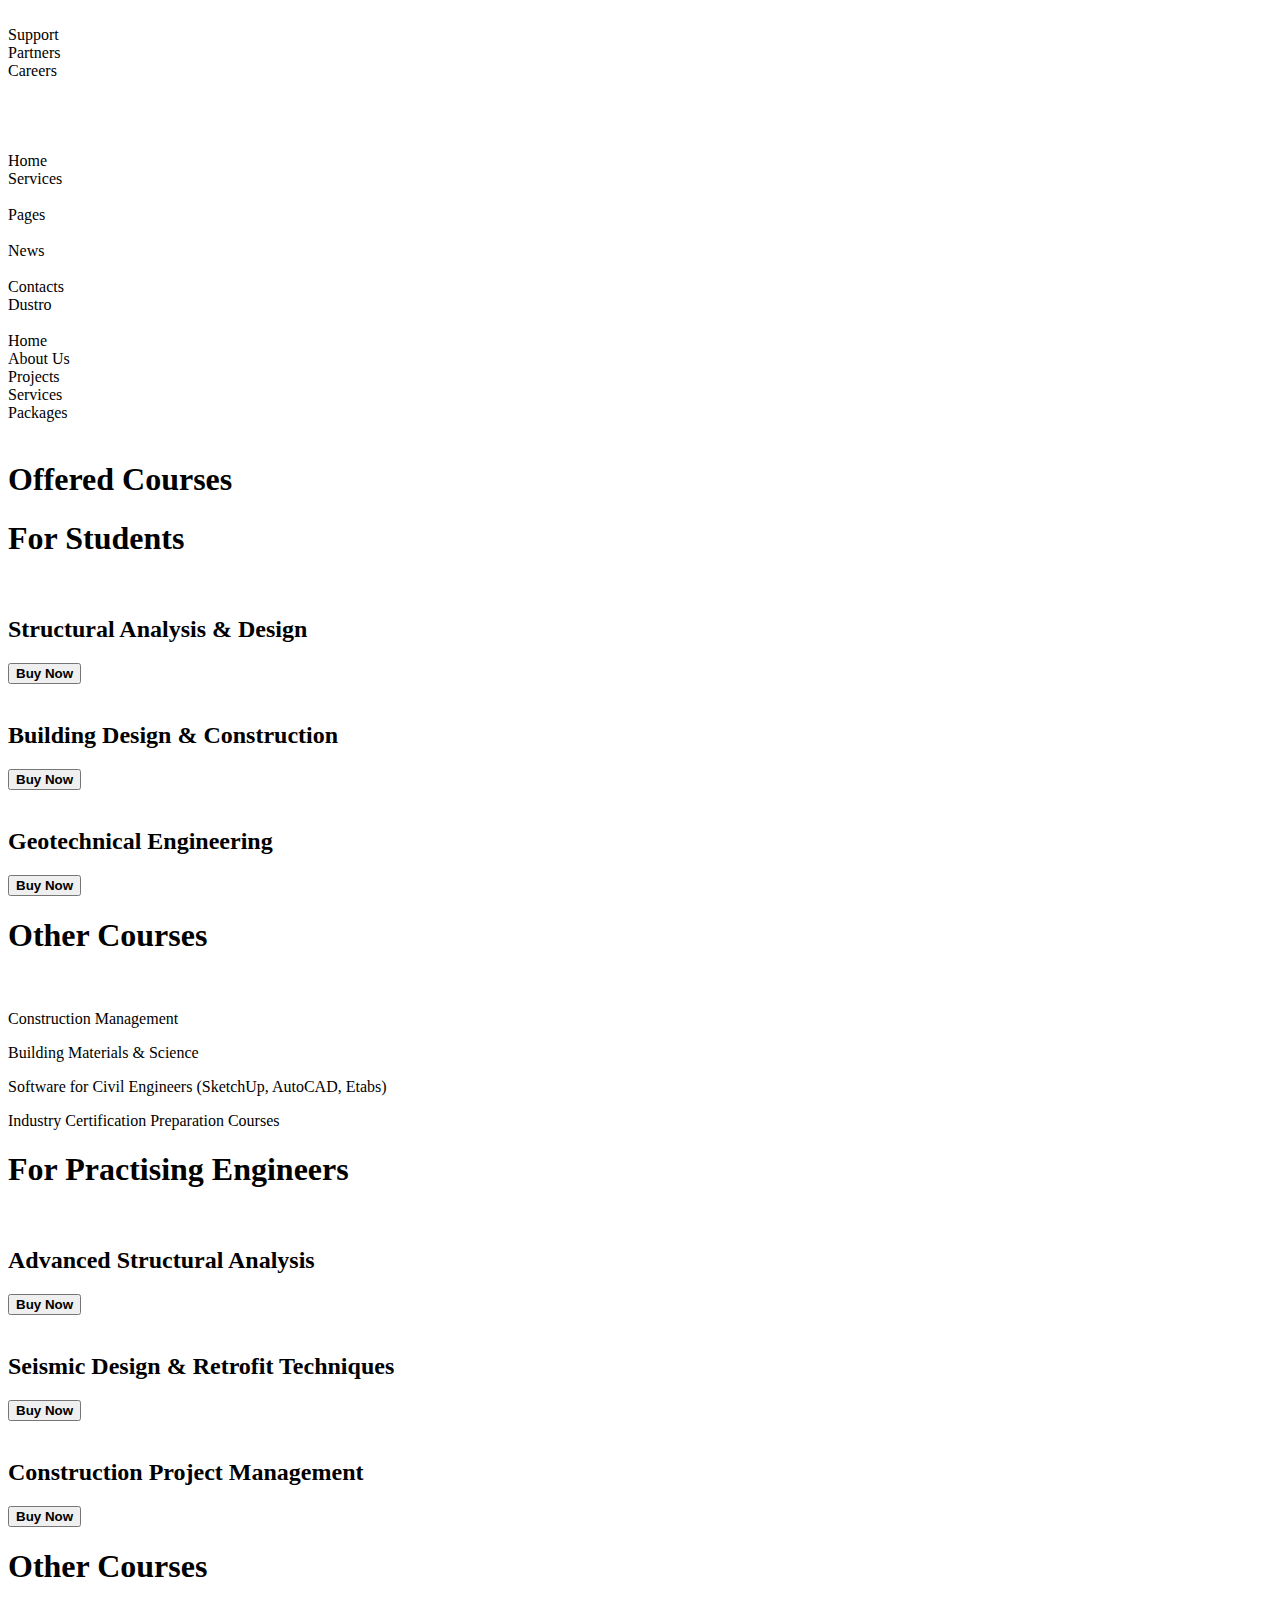
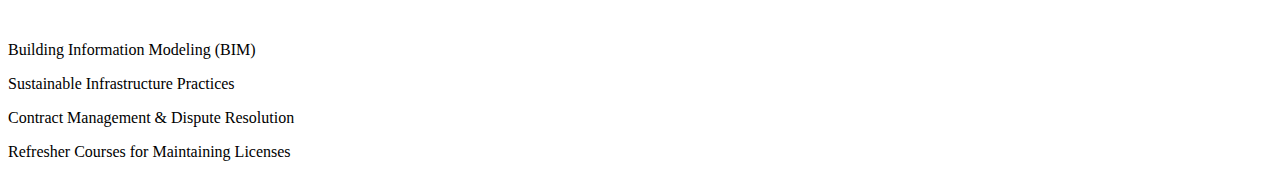
==== course.html @ 963d8dc6 "Update course.html" ====
<!DOCTYPE html>
<html>
  <head>
    <meta charset="utf-8" />
    <meta name="viewport" content="initial-scale=1, width=device-width" />

    <link rel="stylesheet" href="./global.css" />
    <link rel="stylesheet" href="./course.css" />
    <link
      rel="stylesheet"
      href="https://fonts.googleapis.com/css2?family=Work Sans:wght@400;500;600;700&display=swap"
    />
    <link
      rel="stylesheet"
      href="https://fonts.googleapis.com/css2?family=Poppins:wght@400;500&display=swap"
    />
    <link
      rel="stylesheet"
      href="https://fonts.googleapis.com/css2?family=Kanit:wght@300;400;500;600&display=swap"
    />
    <link
      rel="stylesheet"
      href="https://fonts.googleapis.com/css2?family=Roboto:wght@700;900&display=swap"
    />
  </head>
  <body>
    <div class="course">
      <section class="header-parent">
        <div class="header">
          <div class="conrent">
            <div class="bg"></div>
            <div class="top-bar">
              <img class="line-icon1" alt="" src="./public/line.svg" />

              <div class="submenu">
                <div class="support">Support</div>
                <div class="partners">Partners</div>
                <div class="careers">Careers</div>
              </div>
              <div class="social-icons">
                <div class="twitter"></div>
                <div class="facebook-f"></div>
                <div class="linkedin-in"></div>
                <div class="youtube"></div>
              </div>
            </div>
            <div class="menu-line">
              <div class="menu">
                <div class="home1">Home</div>
                <div class="services1">
                  <div class="services2">Services</div>
                  <div class="angle-down"></div>
                </div>
                <div class="pages">
                  <div class="pages1">Pages</div>
                  <div class="angle-down1"></div>
                </div>
                <div class="news">
                  <div class="news1">News</div>
                  <div class="angle-down2"></div>
                </div>
                <div class="contacts">Contacts</div>
              </div>
              <div class="logo">
                <div class="dustro">Dustro</div>
                <div class="element1"></div>
                <div class="element2"></div>
              </div>
            </div>
          </div>
        </div>
        <div class="image-1-parent">
          <img
            class="image-1-icon1"
            loading="lazy"
            alt=""
            src="./public/image-1@2x.png"
          />

          <div class="navitems-container">
            <div class="navitems1">
              <div class="home2" id="homeText1">Home</div>
              <div class="about-us2">About Us</div>
              <div class="projects">Projects</div>
              <div class="services3">Services</div>
              <div class="packages1">Packages</div>
            </div>
          </div>
        </div>
        <div class="hero1">
          <img
            class="hero-child"
            loading="lazy"
            alt=""
            src="./public/rectangle-1@2x.png"
          />

          <div class="construction-solutio-wrapper">
            <h1 class="construction-solutio">Offered Courses</h1>
          </div>
        </div>
      </section>
      <section class="bolinhas-wrapper">
        <div class="bolinhas">
          <h1 class="construction-solutio1">For Students</h1>
          <div class="bolinhas-inner">
            <div class="frame-parent31">
              <div class="card-parent">
                <div class="card">
                  <div class="unsplash5oe8kfh5998">
                    <img
                      class="picture-icon"
                      loading="lazy"
                      alt=""
                      src="./public/picture-1@2x.png"
                    />
                  </div>
                  <div class="card-body">
                    <h2 class="structural-analysis">
                      Structural Analysis & Design
                    </h2>
                  </div>
                  <div class="card-footer">
                    <button class="buy-now-wrapper">
                      <b class="buy-now">Buy Now</b>
                    </button>
                  </div>
                </div>
                <div class="card1">
                  <div class="unsplash5oe8kfh59981">
                    <img
                      class="picture-icon1"
                      alt=""
                      src="./public/picture-11@2x.png"
                    />
                  </div>
                  <div class="card-body1">
                    <h2 class="building-design">
                      Building Design & Construction
                    </h2>
                  </div>
                  <div class="card-footer1">
                    <button class="buy-now-container">
                      <b class="buy-now1">Buy Now</b>
                    </button>
                  </div>
                </div>
                <div class="card2">
                  <div class="unsplash5oe8kfh59982">
                    <img
                      class="picture-icon2"
                      alt=""
                      src="./public/picture-2@2x.png"
                    />
                  </div>
                  <div class="card-body2">
                    <h2 class="geotechnical-engineering">
                      Geotechnical Engineering
                    </h2>
                  </div>
                  <div class="card-footer2">
                    <button class="buy-now-frame">
                      <b class="buy-now2">Buy Now</b>
                    </button>
                  </div>
                </div>
              </div>
              <h1 class="construction-solutio2">Other Courses</h1>
              <div class="frame-parent32">
                <div class="group-parent">
                  <img
                    class="group-icon"
                    loading="lazy"
                    alt=""
                    src="./public/group.svg"
                  />

                  <img class="group-icon1" alt="" src="./public/group-1.svg" />

                  <img class="group-icon2" alt="" src="./public/group-2.svg" />

                  <img class="group-icon3" alt="" src="./public/group-3.svg" />
                </div>
                <div class="construction-management-buildi-container">
                  <p class="construction-management">Construction Management</p>
                  <p class="building-materials">Building Materials & Science</p>
                  <p class="software-for-civil">
                    Software for Civil Engineers (SketchUp, AutoCAD, Etabs)
                  </p>
                  <p class="industry-certification-prepara">
                    Industry Certification Preparation Courses
                  </p>
                </div>
              </div>
            </div>
          </div>
        </div>
      </section>
      <section class="course-inner">
        <div class="construction-solutio-parent">
          <h1 class="construction-solutio3">For Practising Engineers</h1>
          <div class="card-group">
            <div class="card3">
              <div class="unsplash5oe8kfh59983">
                <img
                  class="picture-icon3"
                  alt=""
                  src="./public/picture-3@2x.png"
                />
              </div>
              <div class="card-body3">
                <h2 class="advanced-structural-analysis">
                  Advanced Structural Analysis
                </h2>
              </div>
              <div class="card-footer3">
                <button class="frame-button">
                  <b class="buy-now3">Buy Now</b>
                </button>
              </div>
            </div>
            <div class="card-container">
              <div class="card4">
                <div class="unsplash5oe8kfh59984">
                  <img
                    class="picture-icon4"
                    alt=""
                    src="./public/picture-4@2x.png"
                  />
                </div>
                <div class="card-body4">
                  <h2 class="seismic-design">
                    Seismic Design & Retrofit Techniques
                  </h2>
                </div>
                <div class="card-footer4">
                  <button class="buy-now-wrapper1">
                    <b class="buy-now4">Buy Now</b>
                  </button>
                </div>
              </div>
              <div class="card5">
                <div class="unsplash5oe8kfh59985">
                  <img
                    class="picture-icon5"
                    alt=""
                    src="./public/picture-5@2x.png"
                  />
                </div>
                <div class="card-body5">
                  <h2 class="construction-project-managemen">
                    Construction Project Management
                  </h2>
                </div>
                <div class="card-footer5">
                  <button class="buy-now-wrapper2">
                    <b class="buy-now5">Buy Now</b>
                  </button>
                </div>
              </div>
            </div>
          </div>
          <h1 class="construction-solutio4">Other Courses</h1>
          <div class="frame-parent33">
            <div class="frame-wrapper23">
              <div class="group-group">
                <img class="group-icon4" alt="" src="./public/group.svg" />

                <img class="group-icon5" alt="" src="./public/group-1.svg" />

                <img class="group-icon6" alt="" src="./public/group-2.svg" />

                <img class="group-icon7" alt="" src="./public/group-3.svg" />
              </div>
            </div>
            <div class="building-information-modeling-container">
              <p class="building-information-modeling">
                Building Information Modeling (BIM)
              </p>
              <p class="sustainable-infrastructure-pra">
                Sustainable Infrastructure Practices
              </p>
              <p class="contract-management">
                Contract Management & Dispute Resolution
              </p>
              <p class="refresher-courses-for">
                Refresher Courses for Maintaining Licenses
              </p>
            </div>
          </div>
        </div>
      </section>
    </div>

    <script>
      var homeText1 = document.getElementById("homeText1");
      if (homeText1) {
        homeText1.addEventListener("click", function (e) {
          window.location.href = "./index.html";
        });
      }
      </script>
  </body>
</html>
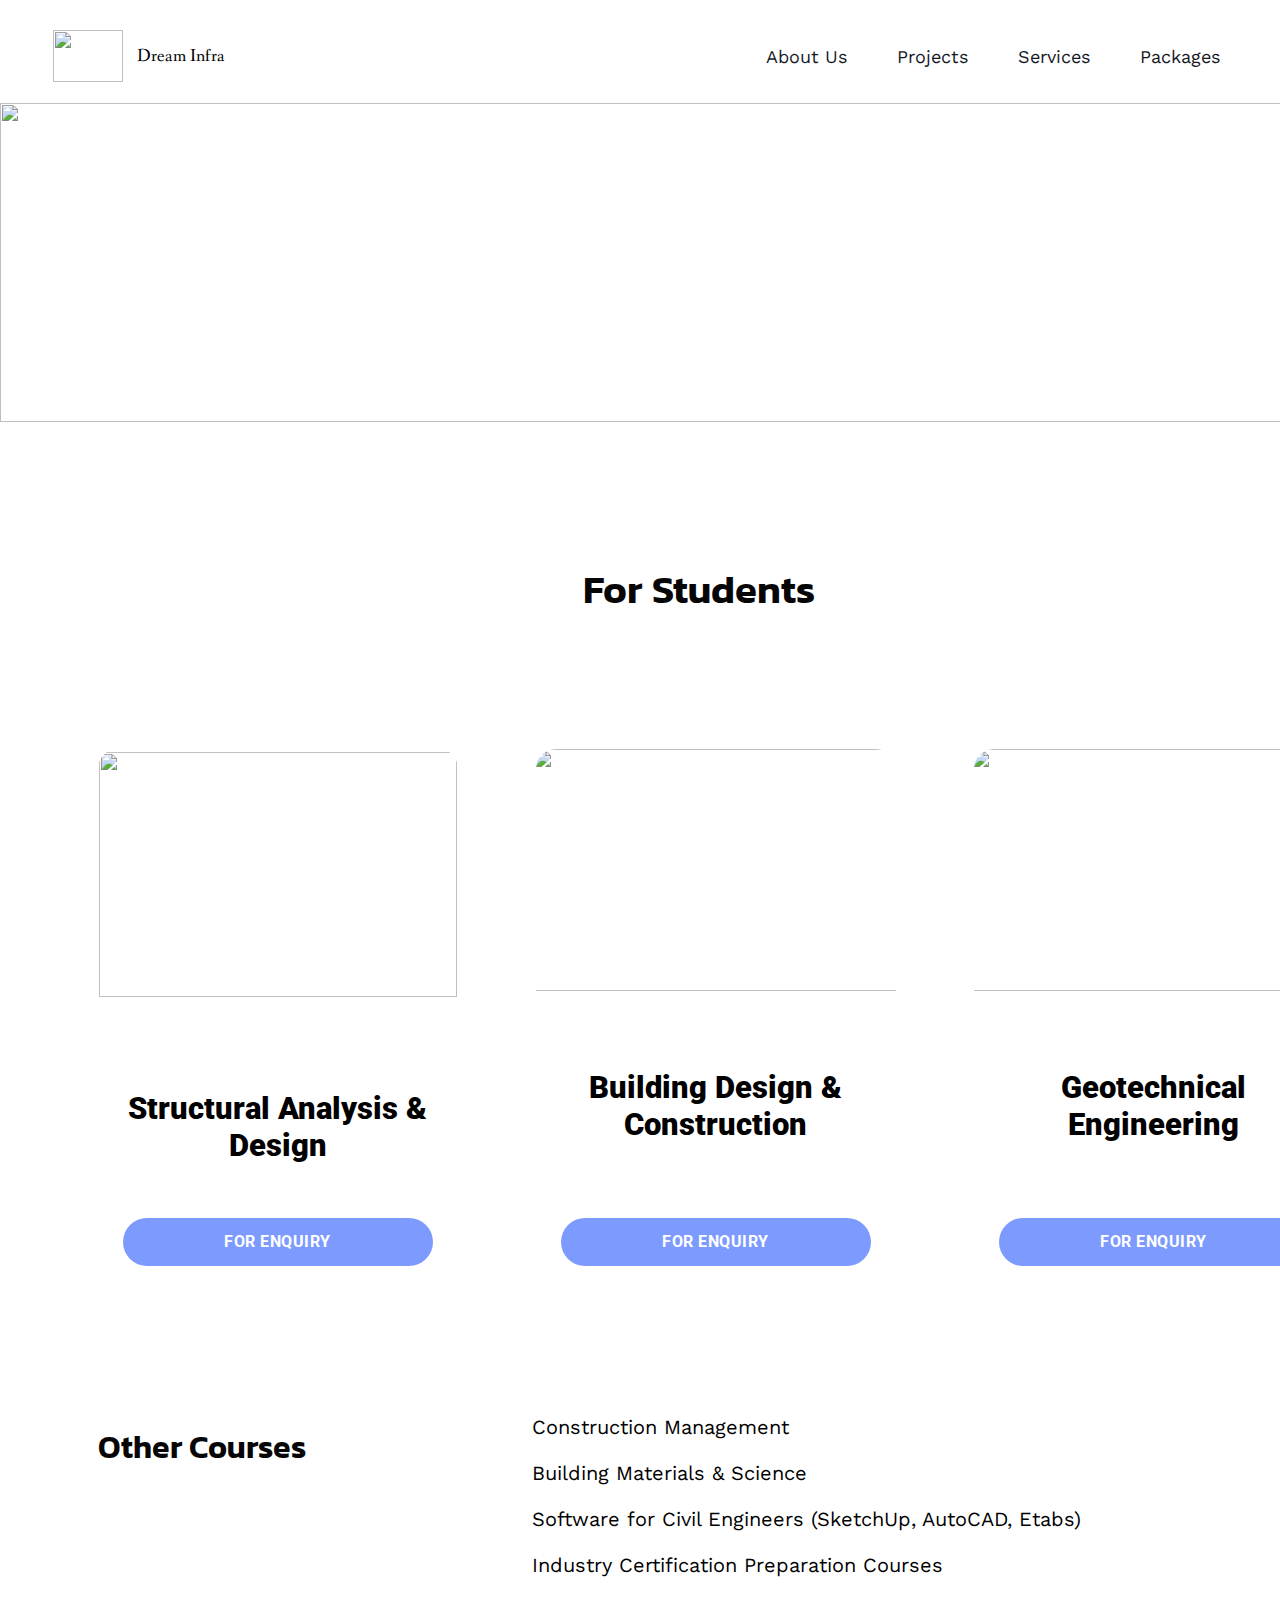
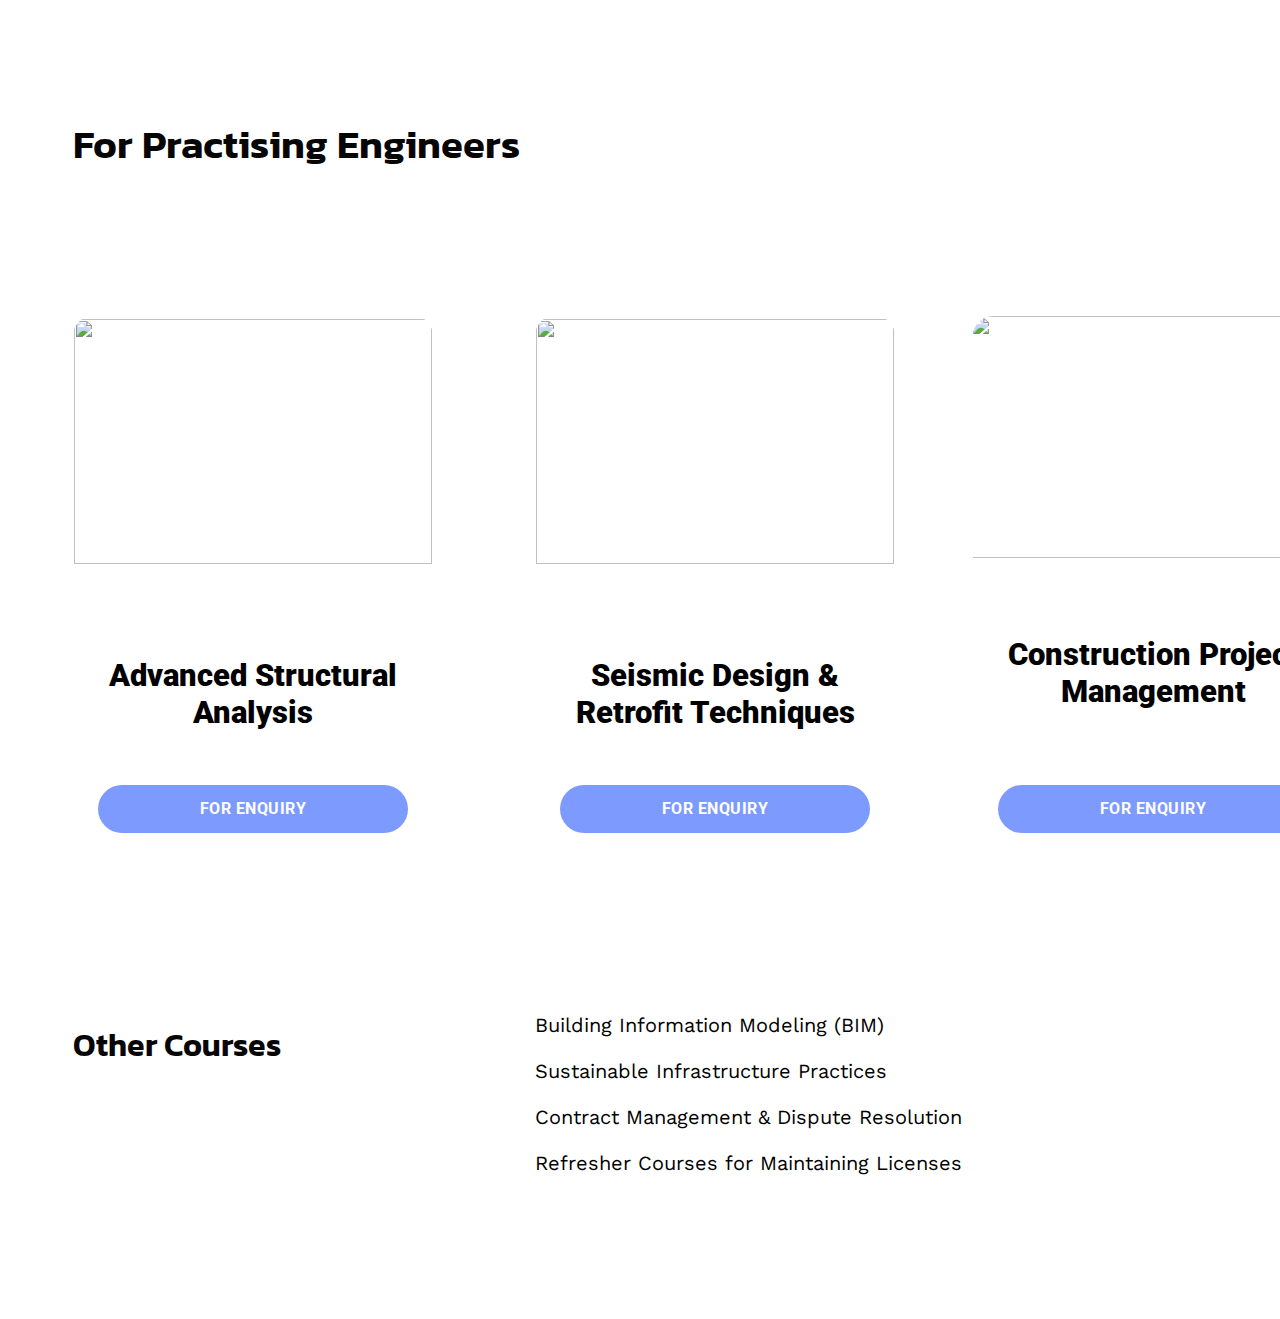
==== commit 43e97952: "updated" ====
--- a/course.html
+++ b/course.html
@@ -8,11 +8,19 @@
     <link rel="stylesheet" href="./course.css" />
     <link
       rel="stylesheet"
+      href="https://fonts.googleapis.com/css2?family=Fanwood Text:wght@400&display=swap"
+    />
+    <link
+      rel="stylesheet"
       href="https://fonts.googleapis.com/css2?family=Work Sans:wght@400;500;600;700&display=swap"
     />
     <link
       rel="stylesheet"
       href="https://fonts.googleapis.com/css2?family=Poppins:wght@400;500&display=swap"
+    />
+    <link
+      rel="stylesheet"
+      href="https://fonts.googleapis.com/css2?family=Mixed:wght@400&display=swap"
     />
     <link
       rel="stylesheet"
@@ -25,278 +33,275 @@
   </head>
   <body>
     <div class="course">
-      <section class="header-parent">
-        <div class="header">
-          <div class="conrent">
-            <div class="bg"></div>
-            <div class="top-bar">
-              <img class="line-icon1" alt="" src="./public/line.svg" />
-
-              <div class="submenu">
-                <div class="support">Support</div>
-                <div class="partners">Partners</div>
-                <div class="careers">Careers</div>
-              </div>
-              <div class="social-icons">
-                <div class="twitter"></div>
-                <div class="facebook-f"></div>
-                <div class="linkedin-in"></div>
-                <div class="youtube"></div>
-              </div>
-            </div>
-            <div class="menu-line">
-              <div class="menu">
-                <div class="home1">Home</div>
-                <div class="services1">
-                  <div class="services2">Services</div>
-                  <div class="angle-down"></div>
-                </div>
-                <div class="pages">
-                  <div class="pages1">Pages</div>
-                  <div class="angle-down1"></div>
-                </div>
-                <div class="news">
-                  <div class="news1">News</div>
-                  <div class="angle-down2"></div>
-                </div>
-                <div class="contacts">Contacts</div>
-              </div>
-              <div class="logo">
-                <div class="dustro">Dustro</div>
-                <div class="element1"></div>
-                <div class="element2"></div>
-              </div>
-            </div>
-          </div>
-        </div>
+      <div class="header">
+        <div class="conrent">
+          <div class="bg"></div>
+          <div class="top-bar">
+            <img class="line-icon1" alt="" src="./public/line.svg" />
+
+            <div class="submenu">
+              <div class="support">Support</div>
+              <div class="partners">Partners</div>
+              <div class="careers">Careers</div>
+            </div>
+            <div class="social-icons">
+              <div class="twitter"></div>
+              <div class="facebook-f"></div>
+              <div class="linkedin-in"></div>
+              <div class="youtube"></div>
+            </div>
+          </div>
+          <div class="menu-line">
+            <div class="menu">
+              <div class="home1">Home</div>
+              <div class="services1">
+                <div class="services2">Services</div>
+                <div class="angle-down"></div>
+              </div>
+              <div class="pages">
+                <div class="pages1">Pages</div>
+                <div class="angle-down1"></div>
+              </div>
+              <div class="news">
+                <div class="news1">News</div>
+                <div class="angle-down2"></div>
+              </div>
+              <div class="contacts">Contacts</div>
+            </div>
+            <div class="logo">
+              <div class="dustro">Dustro</div>
+              <div class="element1"></div>
+              <div class="element2"></div>
+            </div>
+          </div>
+        </div>
+      </div>
+      <div class="hero1">
+        <img class="hero-child" alt="" src="./public/rectangle-1@2x.png" />
+
+        <div class="construction-solutio-wrapper">
+          <div class="construction-solutio">Offered Courses</div>
+        </div>
+      </div>
+      <div class="construction-solutio-parent">
+        <div class="construction-solutio1">For Students</div>
+        <div class="frame-wrapper21">
+          <div class="frame-parent32">
+            <div class="card-parent">
+              <div class="card">
+                <div class="unsplash5oe8kfh5998">
+                  <img
+                    class="picture-icon"
+                    alt=""
+                    src="./public/picture-1@2x.png"
+                  />
+                </div>
+                <div class="card-body">
+                  <div class="structural-analysis">
+                    Structural Analysis & Design
+                  </div>
+                </div>
+                <div class="card-footer">
+                  <div class="for-enquiry-wrapper">
+                    <b class="for-enquiry">For ENQUIRY</b>
+                  </div>
+                </div>
+              </div>
+              <div class="card1">
+                <div class="unsplash5oe8kfh59981">
+                  <img
+                    class="picture-icon1"
+                    alt=""
+                    src="./public/picture-11@2x.png"
+                  />
+                </div>
+                <div class="card-body1">
+                  <div class="building-design">
+                    Building Design & Construction
+                  </div>
+                </div>
+                <div class="card-footer1">
+                  <div class="for-enquiry-container">
+                    <b class="for-enquiry1">FOR ENQUIRY</b>
+                  </div>
+                </div>
+              </div>
+              <div class="card2">
+                <div class="unsplash5oe8kfh59982">
+                  <img
+                    class="picture-icon2"
+                    alt=""
+                    src="./public/picture-2@2x.png"
+                  />
+                </div>
+                <div class="card-body2">
+                  <div class="geotechnical-engineering">
+                    Geotechnical Engineering
+                  </div>
+                </div>
+                <div class="card-footer2">
+                  <div class="for-enquiry-frame">
+                    <b class="for-enquiry2">FOR ENQUIRY</b>
+                  </div>
+                </div>
+              </div>
+            </div>
+            <div class="construction-solutio2">Other Courses</div>
+            <div class="frame-parent33">
+              <div class="group-parent">
+                <img class="group-icon" alt="" src="./public/group.svg" />
+
+                <img class="group-icon1" alt="" src="./public/group-1.svg" />
+
+                <img class="group-icon2" alt="" src="./public/group-2.svg" />
+
+                <img class="group-icon3" alt="" src="./public/group-3.svg" />
+              </div>
+              <div class="construction-management-buildi-container">
+                <p class="construction-management">Construction Management</p>
+                <p class="building-materials">Building Materials & Science</p>
+                <p class="software-for-civil">
+                  Software for Civil Engineers (SketchUp, AutoCAD, Etabs)
+                </p>
+                <p class="industry-certification-prepara">
+                  Industry Certification Preparation Courses
+                </p>
+              </div>
+            </div>
+          </div>
+        </div>
+      </div>
+      <div class="construction-solutio-group">
+        <div class="construction-solutio3">For Practising Engineers</div>
+        <div class="card-group">
+          <div class="card3">
+            <div class="unsplash5oe8kfh59983">
+              <img
+                class="picture-icon3"
+                alt=""
+                src="./public/picture-3@2x.png"
+              />
+            </div>
+            <div class="card-body3">
+              <div class="advanced-structural-analysis">
+                Advanced Structural Analysis
+              </div>
+            </div>
+            <div class="card-footer3">
+              <div class="for-enquiry-wrapper1">
+                <b class="for-enquiry3">For Enquiry</b>
+              </div>
+            </div>
+          </div>
+          <div class="card-parent1">
+            <div class="card4">
+              <div class="unsplash5oe8kfh59984">
+                <img
+                  class="picture-icon4"
+                  alt=""
+                  src="./public/picture-4@2x.png"
+                />
+              </div>
+              <div class="card-body4">
+                <div class="seismic-design">
+                  Seismic Design & Retrofit Techniques
+                </div>
+              </div>
+              <div class="card-footer4">
+                <div class="for-enquiry-wrapper2">
+                  <b class="for-enquiry4">For enquiry</b>
+                </div>
+              </div>
+            </div>
+            <div class="card5">
+              <div class="unsplash5oe8kfh59985">
+                <img
+                  class="picture-icon5"
+                  alt=""
+                  src="./public/picture-5@2x.png"
+                />
+              </div>
+              <div class="card-body5">
+                <div class="construction-project-managemen">
+                  Construction Project Management
+                </div>
+              </div>
+              <div class="card-footer5">
+                <div class="for-enquiry-wrapper3">
+                  <b class="for-enquiry5">for enquiry</b>
+                </div>
+              </div>
+            </div>
+          </div>
+        </div>
+        <div class="construction-solutio4">Other Courses</div>
+        <div class="frame-parent34">
+          <div class="group-group">
+            <img class="group-icon4" alt="" src="./public/group.svg" />
+
+            <img class="group-icon5" alt="" src="./public/group-1.svg" />
+
+            <img class="group-icon6" alt="" src="./public/group-2.svg" />
+
+            <img class="group-icon7" alt="" src="./public/group-3.svg" />
+          </div>
+          <div class="building-information-modeling-container">
+            <p class="building-information-modeling">
+              Building Information Modeling (BIM)
+            </p>
+            <p class="sustainable-infrastructure-pra">
+              Sustainable Infrastructure Practices
+            </p>
+            <p class="contract-management">
+              Contract Management & Dispute Resolution
+            </p>
+            <p class="refresher-courses-for">
+              Refresher Courses for Maintaining Licenses
+            </p>
+          </div>
+        </div>
+      </div>
+      <div class="frame-parent35">
         <div class="image-1-parent">
-          <img
-            class="image-1-icon1"
-            loading="lazy"
-            alt=""
-            src="./public/image-1@2x.png"
-          />
-
-          <div class="navitems-container">
-            <div class="navitems1">
-              <div class="home2" id="homeText1">Home</div>
-              <div class="about-us2">About Us</div>
-              <div class="projects">Projects</div>
-              <div class="services3">Services</div>
-              <div class="packages1">Packages</div>
-            </div>
-          </div>
-        </div>
-        <div class="hero1">
-          <img
-            class="hero-child"
-            loading="lazy"
-            alt=""
-            src="./public/rectangle-1@2x.png"
-          />
-
-          <div class="construction-solutio-wrapper">
-            <h1 class="construction-solutio">Offered Courses</h1>
-          </div>
-        </div>
-      </section>
-      <section class="bolinhas-wrapper">
-        <div class="bolinhas">
-          <h1 class="construction-solutio1">For Students</h1>
-          <div class="bolinhas-inner">
-            <div class="frame-parent31">
-              <div class="card-parent">
-                <div class="card">
-                  <div class="unsplash5oe8kfh5998">
-                    <img
-                      class="picture-icon"
-                      loading="lazy"
-                      alt=""
-                      src="./public/picture-1@2x.png"
-                    />
-                  </div>
-                  <div class="card-body">
-                    <h2 class="structural-analysis">
-                      Structural Analysis & Design
-                    </h2>
-                  </div>
-                  <div class="card-footer">
-                    <button class="buy-now-wrapper">
-                      <b class="buy-now">Buy Now</b>
-                    </button>
-                  </div>
-                </div>
-                <div class="card1">
-                  <div class="unsplash5oe8kfh59981">
-                    <img
-                      class="picture-icon1"
-                      alt=""
-                      src="./public/picture-11@2x.png"
-                    />
-                  </div>
-                  <div class="card-body1">
-                    <h2 class="building-design">
-                      Building Design & Construction
-                    </h2>
-                  </div>
-                  <div class="card-footer1">
-                    <button class="buy-now-container">
-                      <b class="buy-now1">Buy Now</b>
-                    </button>
-                  </div>
-                </div>
-                <div class="card2">
-                  <div class="unsplash5oe8kfh59982">
-                    <img
-                      class="picture-icon2"
-                      alt=""
-                      src="./public/picture-2@2x.png"
-                    />
-                  </div>
-                  <div class="card-body2">
-                    <h2 class="geotechnical-engineering">
-                      Geotechnical Engineering
-                    </h2>
-                  </div>
-                  <div class="card-footer2">
-                    <button class="buy-now-frame">
-                      <b class="buy-now2">Buy Now</b>
-                    </button>
-                  </div>
-                </div>
-              </div>
-              <h1 class="construction-solutio2">Other Courses</h1>
-              <div class="frame-parent32">
-                <div class="group-parent">
-                  <img
-                    class="group-icon"
-                    loading="lazy"
-                    alt=""
-                    src="./public/group.svg"
-                  />
-
-                  <img class="group-icon1" alt="" src="./public/group-1.svg" />
-
-                  <img class="group-icon2" alt="" src="./public/group-2.svg" />
-
-                  <img class="group-icon3" alt="" src="./public/group-3.svg" />
-                </div>
-                <div class="construction-management-buildi-container">
-                  <p class="construction-management">Construction Management</p>
-                  <p class="building-materials">Building Materials & Science</p>
-                  <p class="software-for-civil">
-                    Software for Civil Engineers (SketchUp, AutoCAD, Etabs)
-                  </p>
-                  <p class="industry-certification-prepara">
-                    Industry Certification Preparation Courses
-                  </p>
-                </div>
-              </div>
-            </div>
-          </div>
-        </div>
-      </section>
-      <section class="course-inner">
-        <div class="construction-solutio-parent">
-          <h1 class="construction-solutio3">For Practising Engineers</h1>
-          <div class="card-group">
-            <div class="card3">
-              <div class="unsplash5oe8kfh59983">
-                <img
-                  class="picture-icon3"
-                  alt=""
-                  src="./public/picture-3@2x.png"
-                />
-              </div>
-              <div class="card-body3">
-                <h2 class="advanced-structural-analysis">
-                  Advanced Structural Analysis
-                </h2>
-              </div>
-              <div class="card-footer3">
-                <button class="frame-button">
-                  <b class="buy-now3">Buy Now</b>
-                </button>
-              </div>
-            </div>
-            <div class="card-container">
-              <div class="card4">
-                <div class="unsplash5oe8kfh59984">
-                  <img
-                    class="picture-icon4"
-                    alt=""
-                    src="./public/picture-4@2x.png"
-                  />
-                </div>
-                <div class="card-body4">
-                  <h2 class="seismic-design">
-                    Seismic Design & Retrofit Techniques
-                  </h2>
-                </div>
-                <div class="card-footer4">
-                  <button class="buy-now-wrapper1">
-                    <b class="buy-now4">Buy Now</b>
-                  </button>
-                </div>
-              </div>
-              <div class="card5">
-                <div class="unsplash5oe8kfh59985">
-                  <img
-                    class="picture-icon5"
-                    alt=""
-                    src="./public/picture-5@2x.png"
-                  />
-                </div>
-                <div class="card-body5">
-                  <h2 class="construction-project-managemen">
-                    Construction Project Management
-                  </h2>
-                </div>
-                <div class="card-footer5">
-                  <button class="buy-now-wrapper2">
-                    <b class="buy-now5">Buy Now</b>
-                  </button>
-                </div>
-              </div>
-            </div>
-          </div>
-          <h1 class="construction-solutio4">Other Courses</h1>
-          <div class="frame-parent33">
-            <div class="frame-wrapper23">
-              <div class="group-group">
-                <img class="group-icon4" alt="" src="./public/group.svg" />
-
-                <img class="group-icon5" alt="" src="./public/group-1.svg" />
-
-                <img class="group-icon6" alt="" src="./public/group-2.svg" />
-
-                <img class="group-icon7" alt="" src="./public/group-3.svg" />
-              </div>
-            </div>
-            <div class="building-information-modeling-container">
-              <p class="building-information-modeling">
-                Building Information Modeling (BIM)
-              </p>
-              <p class="sustainable-infrastructure-pra">
-                Sustainable Infrastructure Practices
-              </p>
-              <p class="contract-management">
-                Contract Management & Dispute Resolution
-              </p>
-              <p class="refresher-courses-for">
-                Refresher Courses for Maintaining Licenses
-              </p>
-            </div>
-          </div>
-        </div>
-      </section>
+          <img class="image-1-icon1" alt="" src="./public/image-1@2x.png" />
+
+          <div class="dream-infra1">Dream Infra</div>
+        </div>
+        <div class="navitems1">
+          <div class="about-us2" id="aboutUsText">About Us</div>
+          <div class="projects" id="projectsText">Projects</div>
+          <div class="services3" id="servicesText">Services</div>
+          <div class="packages1" id="packagesText">Packages</div>
+        </div>
+      </div>
     </div>
 
     <script>
-      var homeText1 = document.getElementById("homeText1");
-      if (homeText1) {
-        homeText1.addEventListener("click", function (e) {
-          window.location.href = "./index.html";
+      var aboutUsText = document.getElementById("aboutUsText");
+      if (aboutUsText) {
+        aboutUsText.addEventListener("click", function (e) {
+          window.location.href = "./home.html";
+        });
+      }
+      
+      var projectsText = document.getElementById("projectsText");
+      if (projectsText) {
+        projectsText.addEventListener("click", function (e) {
+          window.location.href = "./home.html";
+        });
+      }
+      
+      var servicesText = document.getElementById("servicesText");
+      if (servicesText) {
+        servicesText.addEventListener("click", function (e) {
+          window.location.href = "./home.html";
+        });
+      }
+      
+      var packagesText = document.getElementById("packagesText");
+      if (packagesText) {
+        packagesText.addEventListener("click", function (e) {
+          window.location.href = "./home.html";
         });
       }
       </script>
--- a/global.css
+++ b/global.css
@@ -0,0 +1,148 @@
+body {
+  margin: 0;
+  line-height: normal;
+}
+
+:root {
+  /* fonts */
+  --body-default: "Work Sans";
+  --font-mixed: Mixed;
+  --body-medium1: Poppins;
+  --font-fanwood-text: "Fanwood Text";
+  --h2-semibold: Kanit;
+  --font-roboto: Roboto;
+
+  /* font sizes */
+  --body-medium-size: 20px;
+  --caption-size: 16px;
+  --body-default-size: 18px;
+  --heading-4-size: 36px;
+  --font-size-10xl: 29px;
+  --font-size-3xl: 22px;
+  --font-size-sm: 14px;
+  --font-size-29xl: 48px;
+  --font-size-19xl: 38px;
+  --font-size-2xs: 11px;
+  --font-size-13xl: 32px;
+  --font-size-7xl: 26px;
+  --font-size-lgi: 19px;
+  --font-size-5xl: 24px;
+  --heading-1-size: 72px;
+  --font-size-39xl: 58px;
+  --font-size-24xl: 43px;
+  --font-size-12xl: 31px;
+  --font-size-21xl: 40px;
+  --h2-semibold-size: 55px;
+
+  /* Colors */
+  --neutral-white: #fff;
+  --primary: #2947a9;
+  --color-darkslateblue-100: #00215b;
+  --neutral-100: #e0e3eb;
+  --neutral-300: #a3aac2;
+  --black: #000;
+  --primary-90: #3a4863;
+  --color-darkslategray-200: #41444b;
+  --color-darkslategray-300: #333;
+  --neutral-800: #292e3d;
+  --neutral-50: #f6f8f7;
+  --color-royalblue-100: #4f6ecf;
+  --color-royalblue-300: rgba(79, 110, 207, 0.09);
+  --neutral-500: #667299;
+  --color-salmon: #ed6565;
+  --color-cornflowerblue-100: #93acfe;
+  --color-cornflowerblue-200: #7d9bff;
+  --color-cornflowerblue-300: #7595fd;
+  --secondary: #f9995d;
+  --primary-20: #e2e6ef;
+  --tertiary-100: #4b3f26;
+  --neutral-900: #14171f;
+  --color-gray-100: #070606;
+  --color-mediumblue: #001ed3;
+
+  /* Gaps */
+  --gap-23xl: 42px;
+  --gap-2xl: 21px;
+  --gap-xl: 20px;
+  --gap-13xl: 32px;
+  --gap-base: 16px;
+  --gap-22xl: 41px;
+  --gap-smi: 13px;
+  --gap-19xl: 38px;
+  --gap-lgi: 19px;
+  --gap-9xl: 28px;
+  --gap-mid: 17px;
+  --gap-66xl: 85px;
+  --gap-mini: 15px;
+  --gap-32xl: 51px;
+  --gap-5xl: 24px;
+  --gap-4xl: 23px;
+  --gap-12xl: 31px;
+  --gap-21xl: 40px;
+  --gap-3xs: 10px;
+  --gap-3xl: 22px;
+  --gap-7xl: 26px;
+  --gap-11xs: 2px;
+  --gap-xs: 12px;
+  --gap-43xl: 62px;
+
+  /* Paddings */
+  --padding-sm: 14px;
+  --padding-66xl: 85px;
+  --padding-93xl: 112px;
+  --padding-64xl: 83px;
+  --padding-9xl: 28px;
+  --padding-36xl: 55px;
+  --padding-35xl: 54px;
+  --padding-37xl: 56px;
+  --padding-3xs: 10px;
+  --padding-5xs: 8px;
+  --padding-xs: 12px;
+  --padding-41xl: 60px;
+  --padding-xl: 20px;
+  --padding-42xl: 61px;
+  --padding-20xl: 39px;
+  --padding-2xl: 21px;
+  --padding-base: 16px;
+  --padding-7xl: 26px;
+  --padding-8xl: 27px;
+  --padding-34xl: 53px;
+  --padding-13xl: 32px;
+  --padding-25xl: 44px;
+  --padding-84xl: 103px;
+  --padding-9xs: 4px;
+  --padding-3xl: 22px;
+  --padding-27xl: 46px;
+  --padding-2xs: 11px;
+  --padding-12xl: 31px;
+  --padding-55xl: 74px;
+  --padding-4xs: 9px;
+  --padding-11xl: 30px;
+  --padding-28xl: 47px;
+  --padding-10xl: 29px;
+  --padding-10xs: 3px;
+  --padding-76xl: 95px;
+  --padding-30xl: 49px;
+  --padding-38xl: 57px;
+  --padding-19xl: 38px;
+  --padding-59xl: 78px;
+  --padding-33xl: 52px;
+  --padding-7xl-5: 26.5px;
+  --padding-49xl-5: 68.5px;
+  --padding-18xl: 37px;
+  --padding-12xs: 1px;
+  --padding-6xl: 25px;
+  --padding-12xl-5: 31.5px;
+
+  /* Border radiuses */
+  --br-9xs: 4px;
+  --br-11xs: 2px;
+  --br-11xl: 30px;
+  --br-7xs: 6px;
+  --br-xl: 20px;
+  --br-6xl: 25px;
+
+  /* Effects */
+  --shadow-2: 0px 12px 16px -4px rgba(17, 24, 39, 0.1),
+    0px 4px 6px -2px rgba(17, 24, 39, 0.05);
+}
--- a/course.css
+++ b/course.css
@@ -0,0 +1,975 @@
+.bg,
+.line-icon1 {
+  position: absolute;
+}
+.bg {
+  height: 100%;
+  width: 100%;
+  top: 0;
+  right: 0;
+  bottom: 0;
+  left: 0;
+  background-color: var(--neutral-white);
+}
+.line-icon1 {
+  height: 6.67%;
+  width: 444.91%;
+  top: 232.5%;
+  right: -344.72%;
+  bottom: -139.17%;
+  left: -0.19%;
+  max-width: 100%;
+  overflow: hidden;
+  max-height: 100%;
+  display: none;
+}
+.careers,
+.partners,
+.support {
+  position: absolute;
+  top: calc(50% - 8px);
+  left: 0;
+  line-height: 15px;
+  text-transform: uppercase;
+  font-weight: 300;
+}
+.careers,
+.partners {
+  left: 37.74%;
+}
+.careers {
+  left: 78.11%;
+}
+.submenu {
+  position: absolute;
+  height: 100%;
+  width: 100%;
+  top: 0;
+  right: 0;
+  bottom: 0;
+  left: 0;
+  overflow: hidden;
+}
+.facebook-f,
+.linkedin-in,
+.twitter,
+.youtube {
+  position: absolute;
+  top: calc(50% - 8px);
+  left: 0;
+  line-height: 15px;
+  text-transform: uppercase;
+}
+.facebook-f,
+.linkedin-in,
+.youtube {
+  left: 30.36%;
+}
+.linkedin-in,
+.youtube {
+  left: 56.25%;
+}
+.youtube {
+  left: 85.71%;
+}
+.social-icons,
+.top-bar {
+  position: absolute;
+  display: none;
+}
+.social-icons {
+  height: 100%;
+  width: 42.26%;
+  top: 0;
+  right: -344.91%;
+  bottom: 0;
+  left: 402.64%;
+  overflow: hidden;
+  color: var(--color-mediumblue);
+  font-family: var(--body-default);
+}
+.top-bar {
+  height: 10.43%;
+  width: 13.8%;
+  top: 13.91%;
+  right: 66.88%;
+  bottom: 75.65%;
+  left: 19.32%;
+}
+.angle-down,
+.home1,
+.services2 {
+  position: absolute;
+  top: calc(50% - 11.6px);
+  left: 0;
+  line-height: 24px;
+}
+.angle-down {
+  top: calc(50% - 3.6px);
+  left: 90.63%;
+  font-size: var(--font-size-sm);
+  line-height: 14px;
+  font-family: var(--body-default);
+}
+.services1 {
+  position: absolute;
+  height: 100%;
+  width: 17.11%;
+  top: 0;
+  right: 64.53%;
+  bottom: 0;
+  left: 18.36%;
+  overflow: hidden;
+}
+.angle-down1,
+.pages1 {
+  position: absolute;
+  top: calc(50% - 11.6px);
+  left: 0;
+  line-height: 24px;
+}
+.angle-down1 {
+  top: calc(50% - 3.6px);
+  left: 87.67%;
+  font-size: var(--font-size-sm);
+  line-height: 14px;
+  font-family: var(--body-default);
+}
+.pages {
+  position: absolute;
+  height: 100%;
+  width: 13.01%;
+  top: 0;
+  right: 43.49%;
+  bottom: 0;
+  left: 43.49%;
+  overflow: hidden;
+}
+.angle-down2,
+.news1 {
+  position: absolute;
+  top: calc(50% - 11.6px);
+  left: 0;
+  line-height: 24px;
+}
+.angle-down2 {
+  top: calc(50% - 3.6px);
+  left: 86.36%;
+  font-size: var(--font-size-sm);
+  line-height: 14px;
+  font-family: var(--body-default);
+}
+.news {
+  position: absolute;
+  height: 100%;
+  width: 11.76%;
+  top: 0;
+  right: 23.71%;
+  bottom: 0;
+  left: 64.53%;
+  overflow: hidden;
+}
+.contacts {
+  top: calc(50% - 11.6px);
+  left: 84.31%;
+  line-height: 24px;
+}
+.contacts,
+.dustro,
+.menu {
+  position: absolute;
+}
+.menu {
+  width: 561px;
+  height: 19.2px;
+  display: none;
+}
+.dustro {
+  top: calc(50% - 14.2px);
+  left: 0;
+  line-height: 28px;
+  font-weight: 500;
+}
+.element1 {
+  height: 10.71%;
+  width: 31.07%;
+  top: 28.57%;
+  right: 14.56%;
+  bottom: 60.71%;
+  left: 54.37%;
+  background-color: #d2153d;
+  transform: rotate(-180deg);
+  transform-origin: 0 0;
+}
+.element1,
+.element2,
+.logo {
+  position: absolute;
+}
+.element2 {
+  height: 10.71%;
+  width: 8.74%;
+  top: 17.86%;
+  right: 1.94%;
+  bottom: 71.43%;
+  left: 89.32%;
+  background-color: var(--color-mediumblue);
+}
+.logo {
+  width: 103px;
+  height: 22.4px;
+  overflow: hidden;
+  display: none;
+  text-align: center;
+  font-size: 34px;
+  color: #16213e;
+}
+.menu-line {
+  position: absolute;
+  top: 74.78%;
+  left: 19.32%;
+  width: 0;
+  height: 0;
+  font-size: var(--font-size-3xl);
+  color: var(--color-darkslateblue-100);
+}
+.conrent {
+  height: 100%;
+  width: 100%;
+  right: 0;
+  bottom: 0;
+}
+.conrent,
+.header,
+.hero-child {
+  position: absolute;
+  top: 0;
+  left: 0;
+}
+.header {
+  width: 1920px;
+  height: 115px;
+  font-size: var(--font-size-sm);
+  color: var(--color-darkslategray-200);
+}
+.hero-child {
+  width: 1440px;
+  height: 319px;
+  object-fit: cover;
+}
+.construction-solutio {
+  position: absolute;
+  width: 100%;
+  top: calc(50% - 48.7px);
+  left: 0;
+  line-height: 64px;
+  font-weight: 600;
+  display: inline-block;
+  height: 97.4px;
+}
+.construction-solutio-wrapper {
+  position: absolute;
+  width: 15.7%;
+  top: calc(50% - 42.3px);
+  right: 69.85%;
+  left: 14.45%;
+  height: 97.4px;
+}
+.hero1 {
+  position: absolute;
+  top: 103px;
+  left: 0;
+  width: 1440px;
+  height: 319px;
+  font-size: var(--h2-semibold-size);
+  color: var(--neutral-white);
+}
+.construction-solutio1 {
+  width: 266px;
+  position: relative;
+  line-height: 64px;
+  font-weight: 600;
+  display: inline-block;
+  height: 49px;
+  flex-shrink: 0;
+}
+.picture-icon {
+  width: 358px;
+  position: relative;
+  height: 245px;
+  object-fit: cover;
+}
+.unsplash5oe8kfh5998 {
+  align-self: stretch;
+  height: 313px;
+  display: flex;
+  flex-direction: column;
+  align-items: center;
+  justify-content: flex-start;
+  padding: var(--padding-10xs) var(--padding-6xl) var(--padding-6xl);
+  box-sizing: border-box;
+}
+.structural-analysis {
+  align-self: stretch;
+  position: relative;
+  font-weight: 900;
+}
+.card-body {
+  align-self: stretch;
+  display: flex;
+  flex-direction: column;
+  align-items: center;
+  justify-content: flex-start;
+  padding: var(--padding-6xl);
+}
+.for-enquiry {
+  position: relative;
+  letter-spacing: 0.5px;
+  line-height: 23px;
+  text-transform: uppercase;
+}
+.for-enquiry-wrapper {
+  align-self: stretch;
+  border-radius: var(--br-6xl);
+  background-color: var(--color-cornflowerblue-200);
+  height: 48px;
+  overflow: hidden;
+  flex-shrink: 0;
+  display: flex;
+  flex-direction: row;
+  align-items: center;
+  justify-content: center;
+  padding: var(--padding-3xs);
+  box-sizing: border-box;
+}
+.card,
+.card-footer {
+  display: flex;
+  flex-direction: column;
+}
+.card-footer {
+  align-self: stretch;
+  align-items: center;
+  justify-content: flex-start;
+  padding: var(--padding-6xl);
+  font-size: var(--caption-size);
+  color: var(--neutral-white);
+}
+.card {
+  width: 360px;
+  border-radius: var(--br-xl);
+  background-color: var(--neutral-white);
+  height: 541.5px;
+  overflow: hidden;
+  flex-shrink: 0;
+  align-items: flex-start;
+  justify-content: space-between;
+}
+.picture-icon1 {
+  width: 365px;
+  position: relative;
+  height: 242px;
+  object-fit: cover;
+}
+.unsplash5oe8kfh59981 {
+  align-self: stretch;
+  height: 271px;
+  display: flex;
+  flex-direction: column;
+  align-items: center;
+  justify-content: flex-start;
+  padding: 0 var(--padding-6xl) var(--padding-6xl);
+  box-sizing: border-box;
+}
+.building-design {
+  align-self: stretch;
+  position: relative;
+  font-weight: 900;
+}
+.card-body1 {
+  align-self: stretch;
+  display: flex;
+  flex-direction: column;
+  align-items: center;
+  justify-content: flex-start;
+  padding: var(--padding-6xl);
+}
+.for-enquiry1 {
+  position: relative;
+  letter-spacing: 0.5px;
+  line-height: 23px;
+  text-transform: uppercase;
+}
+.for-enquiry-container {
+  align-self: stretch;
+  border-radius: var(--br-6xl);
+  background-color: var(--color-cornflowerblue-200);
+  height: 48px;
+  overflow: hidden;
+  flex-shrink: 0;
+  display: flex;
+  flex-direction: row;
+  align-items: center;
+  justify-content: center;
+  padding: var(--padding-3xs);
+  box-sizing: border-box;
+}
+.card-footer1,
+.card1 {
+  display: flex;
+  flex-direction: column;
+}
+.card-footer1 {
+  align-self: stretch;
+  align-items: center;
+  justify-content: flex-start;
+  padding: var(--padding-6xl);
+  font-size: var(--caption-size);
+  color: var(--neutral-white);
+}
+.card1 {
+  width: 360px;
+  border-radius: var(--br-xl);
+  background-color: var(--neutral-white);
+  height: 541.5px;
+  overflow: hidden;
+  flex-shrink: 0;
+  align-items: flex-start;
+  justify-content: space-between;
+}
+.picture-icon2 {
+  width: 365px;
+  position: relative;
+  height: 242px;
+  object-fit: cover;
+}
+.unsplash5oe8kfh59982 {
+  align-self: stretch;
+  height: 271px;
+  display: flex;
+  flex-direction: column;
+  align-items: center;
+  justify-content: flex-start;
+  padding: 0 var(--padding-6xl) var(--padding-6xl);
+  box-sizing: border-box;
+}
+.geotechnical-engineering {
+  align-self: stretch;
+  position: relative;
+  font-weight: 900;
+}
+.card-body2 {
+  align-self: stretch;
+  display: flex;
+  flex-direction: column;
+  align-items: center;
+  justify-content: flex-start;
+  padding: var(--padding-6xl);
+}
+.for-enquiry2 {
+  position: relative;
+  letter-spacing: 0.5px;
+  line-height: 23px;
+  text-transform: uppercase;
+}
+.card-footer2,
+.for-enquiry-frame {
+  align-self: stretch;
+  display: flex;
+  align-items: center;
+}
+.for-enquiry-frame {
+  border-radius: var(--br-6xl);
+  background-color: var(--color-cornflowerblue-200);
+  height: 48px;
+  overflow: hidden;
+  flex-shrink: 0;
+  flex-direction: row;
+  justify-content: center;
+  padding: var(--padding-3xs);
+  box-sizing: border-box;
+}
+.card-footer2 {
+  flex-direction: column;
+  justify-content: flex-start;
+  padding: var(--padding-6xl);
+  font-size: var(--caption-size);
+  color: var(--neutral-white);
+}
+.card-parent,
+.card2 {
+  display: flex;
+  align-items: flex-start;
+}
+.card2 {
+  width: 360px;
+  border-radius: var(--br-xl);
+  background-color: var(--neutral-white);
+  height: 541.5px;
+  overflow: hidden;
+  flex-shrink: 0;
+  flex-direction: column;
+  justify-content: space-between;
+}
+.card-parent {
+  width: 1236px;
+  height: 656px;
+  flex-direction: row;
+  flex-wrap: wrap;
+  justify-content: flex-start;
+  padding: var(--padding-4xs) 0 0;
+  box-sizing: border-box;
+  gap: 375px 78px;
+  text-align: center;
+}
+.construction-solutio2 {
+  width: 266px;
+  position: relative;
+  font-size: var(--font-size-13xl);
+  line-height: 64px;
+  font-weight: 600;
+  font-family: var(--h2-semibold);
+  color: var(--color-gray-100);
+  display: inline-block;
+  height: 49px;
+  flex-shrink: 0;
+}
+.group-icon,
+.group-icon1,
+.group-icon2,
+.group-icon3 {
+  width: 18px;
+  position: relative;
+  height: 14.6px;
+}
+.group-parent {
+  display: flex;
+  flex-direction: column;
+  align-items: flex-start;
+  justify-content: flex-start;
+  gap: var(--gap-12xl);
+}
+.building-materials,
+.construction-management,
+.software-for-civil {
+  margin-block-start: 0;
+  margin-block-end: 22px;
+}
+.industry-certification-prepara {
+  margin: 0;
+}
+.construction-management-buildi-container {
+  width: 638px;
+  position: relative;
+  display: inline-block;
+  flex-shrink: 0;
+}
+.frame-parent33 {
+  display: flex;
+  flex-direction: row;
+  flex-wrap: wrap;
+  align-items: center;
+  justify-content: flex-start;
+  gap: var(--gap-4xl);
+  font-size: var(--body-medium-size);
+  font-family: var(--body-default);
+}
+.frame-parent32,
+.frame-wrapper21 {
+  width: 1236px;
+  display: flex;
+  flex-direction: row;
+  flex-wrap: wrap;
+}
+.frame-parent32 {
+  align-items: flex-start;
+  justify-content: flex-start;
+  gap: 19px 127px;
+}
+.frame-wrapper21 {
+  align-items: center;
+  justify-content: flex-end;
+  padding: 0 0 var(--padding-9xs);
+  box-sizing: border-box;
+  font-size: var(--font-size-12xl);
+  color: var(--black);
+  font-family: var(--font-roboto);
+}
+.construction-solutio-parent {
+  position: absolute;
+  top: 557px;
+  left: 96px;
+  width: 1239px;
+  display: flex;
+  flex-direction: row;
+  flex-wrap: wrap;
+  align-items: flex-start;
+  justify-content: center;
+  gap: 134px;
+}
+.construction-solutio3 {
+  width: 457px;
+  position: relative;
+  line-height: 64px;
+  font-weight: 600;
+  display: inline-block;
+  height: 49px;
+  flex-shrink: 0;
+}
+.picture-icon3 {
+  width: 358px;
+  position: relative;
+  height: 245px;
+  object-fit: cover;
+}
+.unsplash5oe8kfh59983 {
+  align-self: stretch;
+  height: 313px;
+  display: flex;
+  flex-direction: column;
+  align-items: center;
+  justify-content: flex-start;
+  padding: var(--padding-10xs) var(--padding-6xl) var(--padding-6xl);
+  box-sizing: border-box;
+}
+.advanced-structural-analysis {
+  align-self: stretch;
+  position: relative;
+  font-weight: 900;
+}
+.card-body3 {
+  align-self: stretch;
+  display: flex;
+  flex-direction: column;
+  align-items: center;
+  justify-content: flex-start;
+  padding: var(--padding-6xl);
+}
+.for-enquiry3 {
+  position: relative;
+  letter-spacing: 0.5px;
+  line-height: 23px;
+  text-transform: uppercase;
+}
+.for-enquiry-wrapper1 {
+  align-self: stretch;
+  border-radius: var(--br-6xl);
+  background-color: var(--color-cornflowerblue-200);
+  height: 48px;
+  overflow: hidden;
+  flex-shrink: 0;
+  display: flex;
+  flex-direction: row;
+  align-items: center;
+  justify-content: center;
+  padding: var(--padding-3xs);
+  box-sizing: border-box;
+}
+.card-footer3,
+.card3 {
+  display: flex;
+  flex-direction: column;
+}
+.card-footer3 {
+  align-self: stretch;
+  align-items: center;
+  justify-content: flex-start;
+  padding: var(--padding-6xl);
+  font-size: var(--caption-size);
+  color: var(--neutral-white);
+}
+.card3 {
+  width: 360px;
+  border-radius: var(--br-xl);
+  background-color: var(--neutral-white);
+  height: 541.5px;
+  overflow: hidden;
+  flex-shrink: 0;
+  align-items: flex-start;
+  justify-content: space-between;
+}
+.picture-icon4 {
+  width: 358px;
+  position: relative;
+  height: 245px;
+  object-fit: cover;
+}
+.unsplash5oe8kfh59984 {
+  align-self: stretch;
+  height: 313px;
+  display: flex;
+  flex-direction: column;
+  align-items: center;
+  justify-content: flex-start;
+  padding: var(--padding-10xs) var(--padding-6xl) var(--padding-6xl);
+  box-sizing: border-box;
+}
+.seismic-design {
+  align-self: stretch;
+  position: relative;
+  font-weight: 900;
+}
+.card-body4 {
+  align-self: stretch;
+  display: flex;
+  flex-direction: column;
+  align-items: center;
+  justify-content: flex-start;
+  padding: var(--padding-6xl);
+}
+.for-enquiry4 {
+  position: relative;
+  letter-spacing: 0.5px;
+  line-height: 23px;
+  text-transform: uppercase;
+}
+.for-enquiry-wrapper2 {
+  align-self: stretch;
+  border-radius: var(--br-6xl);
+  background-color: var(--color-cornflowerblue-200);
+  height: 48px;
+  overflow: hidden;
+  flex-shrink: 0;
+  display: flex;
+  flex-direction: row;
+  align-items: center;
+  justify-content: center;
+  padding: var(--padding-3xs);
+  box-sizing: border-box;
+}
+.card-footer4,
+.card4 {
+  display: flex;
+  flex-direction: column;
+}
+.card-footer4 {
+  align-self: stretch;
+  align-items: center;
+  justify-content: flex-start;
+  padding: var(--padding-6xl);
+  font-size: var(--caption-size);
+  color: var(--neutral-white);
+}
+.card4 {
+  position: absolute;
+  top: 0;
+  left: 0;
+  border-radius: var(--br-xl);
+  background-color: var(--neutral-white);
+  width: 360px;
+  height: 541.5px;
+  overflow: hidden;
+  align-items: flex-start;
+  justify-content: space-between;
+}
+.picture-icon5 {
+  width: 365px;
+  position: relative;
+  height: 242px;
+  object-fit: cover;
+}
+.unsplash5oe8kfh59985 {
+  align-self: stretch;
+  height: 271px;
+  display: flex;
+  flex-direction: column;
+  align-items: center;
+  justify-content: flex-start;
+  padding: 0 var(--padding-6xl) var(--padding-6xl);
+  box-sizing: border-box;
+}
+.construction-project-managemen {
+  align-self: stretch;
+  position: relative;
+  font-weight: 900;
+}
+.card-body5 {
+  align-self: stretch;
+  display: flex;
+  flex-direction: column;
+  align-items: center;
+  justify-content: flex-start;
+  padding: var(--padding-6xl);
+}
+.for-enquiry5 {
+  position: relative;
+  letter-spacing: 0.5px;
+  line-height: 23px;
+  text-transform: uppercase;
+}
+.for-enquiry-wrapper3 {
+  align-self: stretch;
+  border-radius: var(--br-6xl);
+  background-color: var(--color-cornflowerblue-200);
+  height: 48px;
+  overflow: hidden;
+  flex-shrink: 0;
+  display: flex;
+  flex-direction: row;
+  align-items: center;
+  justify-content: center;
+  padding: var(--padding-3xs);
+  box-sizing: border-box;
+}
+.card-footer5,
+.card5 {
+  display: flex;
+  flex-direction: column;
+}
+.card-footer5 {
+  align-self: stretch;
+  align-items: center;
+  justify-content: flex-start;
+  padding: var(--padding-6xl);
+  font-size: var(--caption-size);
+  color: var(--neutral-white);
+}
+.card5 {
+  position: absolute;
+  top: 0;
+  left: 438px;
+  border-radius: var(--br-xl);
+  background-color: var(--neutral-white);
+  width: 360px;
+  height: 541.5px;
+  overflow: hidden;
+  align-items: flex-start;
+  justify-content: space-between;
+}
+.card-parent1 {
+  width: 798px;
+  position: relative;
+  height: 541.5px;
+}
+.card-group {
+  display: flex;
+  flex-direction: row;
+  align-items: flex-start;
+  justify-content: flex-start;
+  gap: 102px;
+  text-align: center;
+  font-size: var(--font-size-12xl);
+  color: var(--black);
+  font-family: var(--font-roboto);
+}
+.construction-solutio4 {
+  width: 266px;
+  position: relative;
+  font-size: var(--font-size-13xl);
+  line-height: 64px;
+  font-weight: 600;
+  display: inline-block;
+  height: 49px;
+  flex-shrink: 0;
+}
+.group-icon4,
+.group-icon5,
+.group-icon6,
+.group-icon7 {
+  width: 18px;
+  position: relative;
+  height: 14.6px;
+}
+.group-group {
+  display: flex;
+  flex-direction: column;
+  align-items: flex-start;
+  justify-content: flex-start;
+  gap: var(--gap-12xl);
+}
+.building-information-modeling,
+.contract-management,
+.sustainable-infrastructure-pra {
+  margin-block-start: 0;
+  margin-block-end: 22px;
+}
+.refresher-courses-for {
+  margin: 0;
+}
+.building-information-modeling-container {
+  width: 638px;
+  position: relative;
+  display: inline-block;
+  flex-shrink: 0;
+}
+.construction-solutio-group,
+.frame-parent34 {
+  display: flex;
+  flex-direction: row;
+  flex-wrap: wrap;
+  justify-content: flex-start;
+}
+.frame-parent34 {
+  align-items: center;
+  gap: var(--gap-4xl);
+  font-size: var(--body-medium-size);
+  color: var(--black);
+  font-family: var(--body-default);
+}
+.construction-solutio-group {
+  position: absolute;
+  top: 1712px;
+  left: 73px;
+  width: 1260px;
+  align-items: flex-start;
+  gap: 155px;
+}
+.image-1-icon1 {
+  width: 70px;
+  position: relative;
+  height: 52px;
+  object-fit: cover;
+}
+.dream-infra1 {
+  width: 97px;
+  position: relative;
+  display: inline-block;
+  flex-shrink: 0;
+}
+.image-1-parent {
+  display: flex;
+  flex-direction: row;
+  align-items: center;
+  justify-content: flex-start;
+  gap: 14px;
+}
+.about-us2,
+.packages1,
+.projects,
+.services3 {
+  position: relative;
+  cursor: pointer;
+}
+.frame-parent35,
+.navitems1 {
+  width: 606px;
+  display: flex;
+  flex-direction: row;
+  align-items: flex-start;
+  justify-content: flex-start;
+  gap: 50px;
+  color: var(--neutral-900);
+  font-family: var(--body-default);
+}
+.frame-parent35 {
+  position: absolute;
+  top: 30px;
+  left: 53px;
+  width: 2441px;
+  align-items: center;
+  gap: 532px;
+  font-size: var(--body-default-size);
+  color: var(--black);
+  font-family: var(--font-fanwood-text);
+}
+.course {
+  width: 100%;
+  position: relative;
+  background-color: var(--neutral-white);
+  height: 2919px;
+  overflow: hidden;
+  text-align: left;
+  font-size: var(--font-size-21xl);
+  color: var(--color-gray-100);
+  font-family: var(--h2-semibold);
+}
